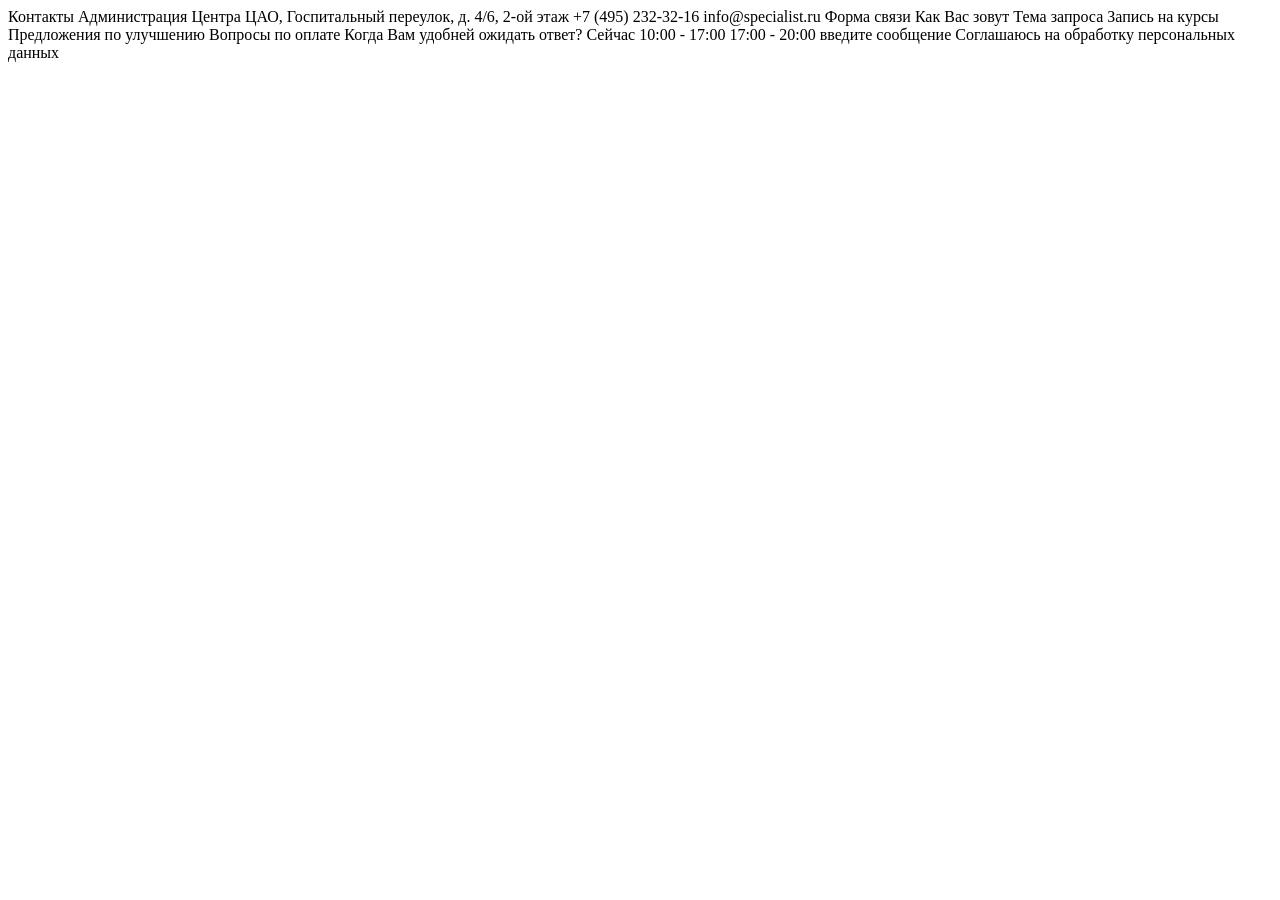
==== pages/contacts.html @ 5ed11a5d "1" ====
<!DOCTYPE html>
<html lang="ru">
<head>
  <meta charset="UTF-8" />
  <title>Контакты</title>
</head>
<body>
Контакты

Администрация Центра
ЦАО, Госпитальный переулок, д. 4/6, 2-ой этаж
+7 (495) 232-32-16
info@specialist.ru

Форма связи

<!-- начало формы -->

  Как Вас зовут <!-- однострочное текстовое поле -->


  Тема запроса <!-- элемент выбора select -->
    Запись на курсы
    Предложения по улучшению
    Вопросы по оплате



  Когда Вам удобней ожидать ответ?  <!-- радио-кнопки -->
   Сейчас
   10:00 - 17:00
   17:00 - 20:00

   
  введите сообщение <!-- многострочное текстовое поле -->

  
  <!-- элемент checkbox -->Соглашаюсь на обработку персональных данных   

  
   <!-- кнопка Отправить -->
   <!-- кнопка Очистить -->

<!-- завершение формы -->
</body>
</html>
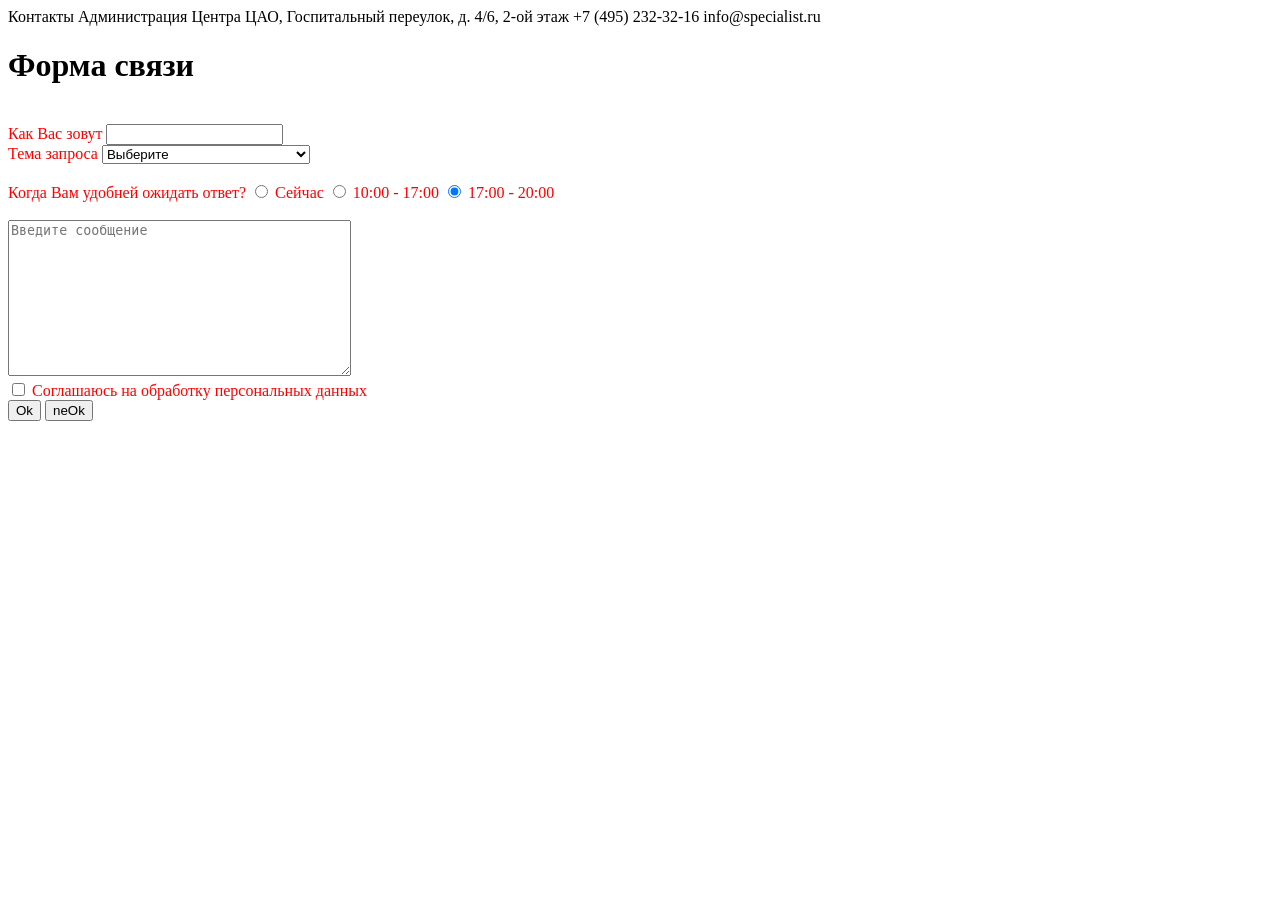
==== commit 8a2ef418: "2" ====
--- a/pages/contacts.html
+++ b/pages/contacts.html
@@ -1,46 +1,73 @@
 <!DOCTYPE html>
 <html lang="ru">
+
 <head>
   <meta charset="UTF-8" />
   <title>Контакты</title>
+  <style>
+    form>div>label{
+      color: red;
+    }
+  </style>
 </head>
+
 <body>
-Контакты
+  Контакты
 
-Администрация Центра
-ЦАО, Госпитальный переулок, д. 4/6, 2-ой этаж
-+7 (495) 232-32-16
-info@specialist.ru
+  Администрация Центра
+  ЦАО, Госпитальный переулок, д. 4/6, 2-ой этаж
+  +7 (495) 232-32-16
+  info@specialist.ru
+  <h1>
+    Форма связи
+  </h1>
+  <br>
+  <!-- начало формы -->
+  <form method="get">
+    <div class="row">
+      <label>Как Вас зовут</label>
+      <input type="text" name="firstname" required>
+    </div>
+    <!-- однострочное текстовое поле -->
+<div class="row">
+    <label>Тема запроса</label>
+     <select name="thema_param">
+      <option selected disabled>Выберите</option>
+      <option value="1">Запись на курсы></option>
+      <option value="2">Предложения по улучшению></option>
+      <option value="3">Вопросы по оплате</option>
+    </select>
+</div>
+    <br>
+    <!-- элемент выбора select -->
+    <div class="row">
+    <label>Когда Вам удобней ожидать ответ?</label>
+    <input type="radio" name="time_param" id="now">
+    <label for="now">Сейчас</label>
+    
+    <input type="radio" name="time_param" id="now1">
+    <label for="now1">10:00 - 17:00</label>
+    <input type="radio" name="time_param" checked id="now2">
+    <label for="now2">17:00 - 20:00</label>
+    </div>
+    <br>
+    <!-- радио-кнопки -->
+    <div class="row">
+    <textarea name="otziv_param" rows="10" cols="40" placeholder="Введите сообщение" required></textarea><br>
+  </div>
+    <!-- многострочное текстовое поле -->
+    <div class="row">
+    <!-- элемент checkbox -->
+    <input type="checkbox" name="sogl_param"><label> Соглашаюсь на обработку персональных данных</label>
+  </div>
+    <!-- кнопка Отправить -->
+  <div class="row">
+    <input type="submit" value="Ok">
+    <!-- кнопка Очистить -->
+    <input type="reset" value="neOk">
+    <!-- завершение формы -->
+  </div>
+  </form>
+</body>
 
-Форма связи
-
-<!-- начало формы -->
-
-  Как Вас зовут <!-- однострочное текстовое поле -->
-
-
-  Тема запроса <!-- элемент выбора select -->
-    Запись на курсы
-    Предложения по улучшению
-    Вопросы по оплате
-
-
-
-  Когда Вам удобней ожидать ответ?  <!-- радио-кнопки -->
-   Сейчас
-   10:00 - 17:00
-   17:00 - 20:00
-
-   
-  введите сообщение <!-- многострочное текстовое поле -->
-
-  
-  <!-- элемент checkbox -->Соглашаюсь на обработку персональных данных   
-
-  
-   <!-- кнопка Отправить -->
-   <!-- кнопка Очистить -->
-
-<!-- завершение формы -->
-</body>
 </html>
